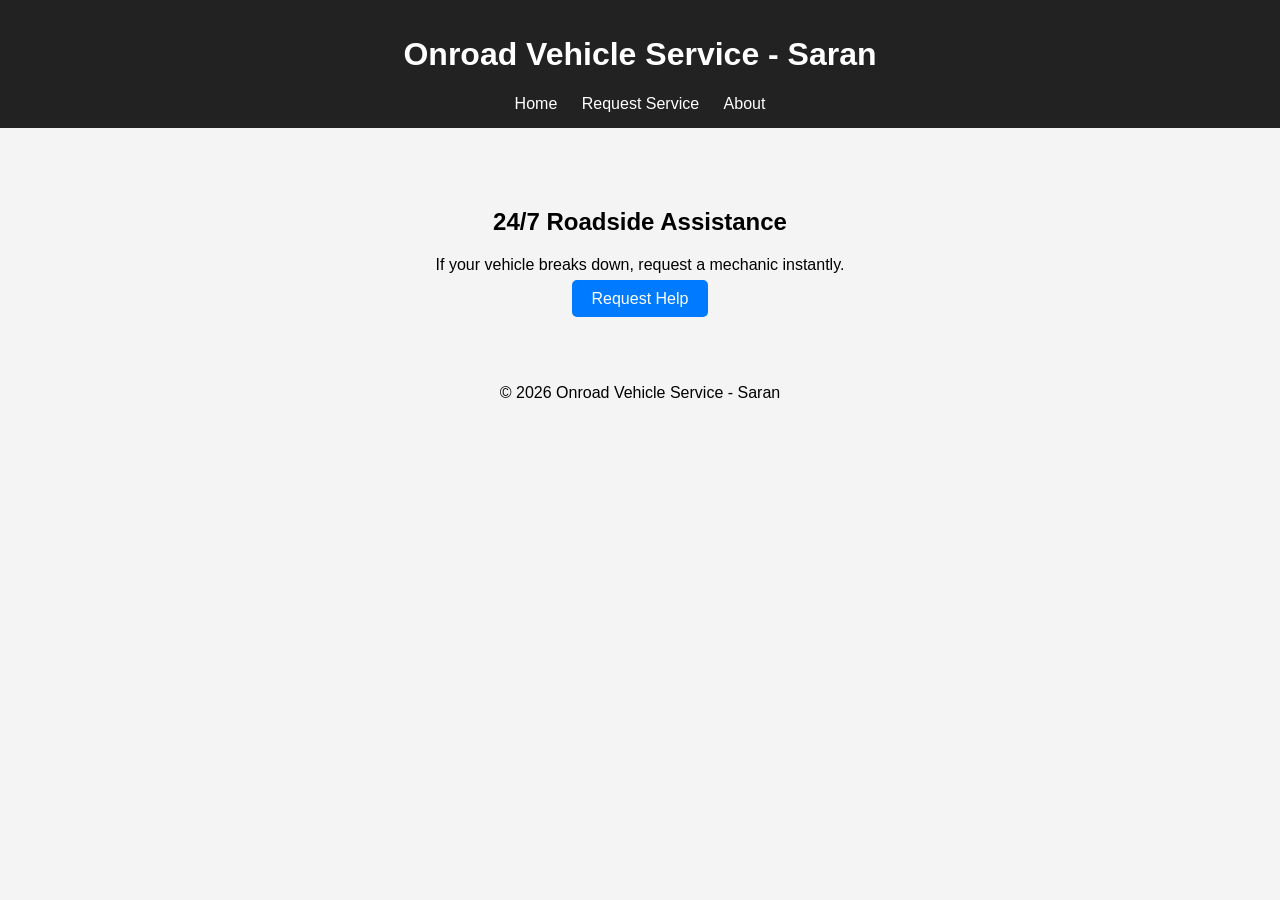
==== index.html @ 93a538f9 "Add files via upload" ====
<!DOCTYPE html>
<html>
<head>
<meta charset="UTF-8">
<title>Onroad Vehicle Service - Saran</title>
<link rel="stylesheet" href="style.css">
</head>
<body>
<header>
<h1>Onroad Vehicle Service - Saran</h1>
<nav>
<a href="index.html">Home</a>
<a href="request.html">Request Service</a>
<a href="about.html">About</a>
</nav>
</header>

<section class="hero">
<h2>24/7 Roadside Assistance</h2>
<p>If your vehicle breaks down, request a mechanic instantly.</p>
<a class="btn" href="request.html">Request Help</a>
</section>

<footer>
<p>© 2026 Onroad Vehicle Service - Saran</p>
</footer>
</body>
</html>
---- style.css ----
body{
font-family: Arial, sans-serif;
margin:0;
background:#f4f4f4;
text-align:center;
}

header{
background:#222;
color:white;
padding:15px;
}

nav a{
color:white;
margin:10px;
text-decoration:none;
}

.hero{
padding:60px;
}

.btn{
background:#007bff;
color:white;
padding:10px 20px;
text-decoration:none;
border-radius:5px;
}

form{
background:white;
width:300px;
margin:30px auto;
padding:20px;
border-radius:10px;
box-shadow:0 0 10px rgba(0,0,0,0.2);
}

input, select{
width:100%;
padding:8px;
margin:8px 0;
}

button{
background:#28a745;
color:white;
border:none;
padding:10px;
width:100%;
cursor:pointer;
}
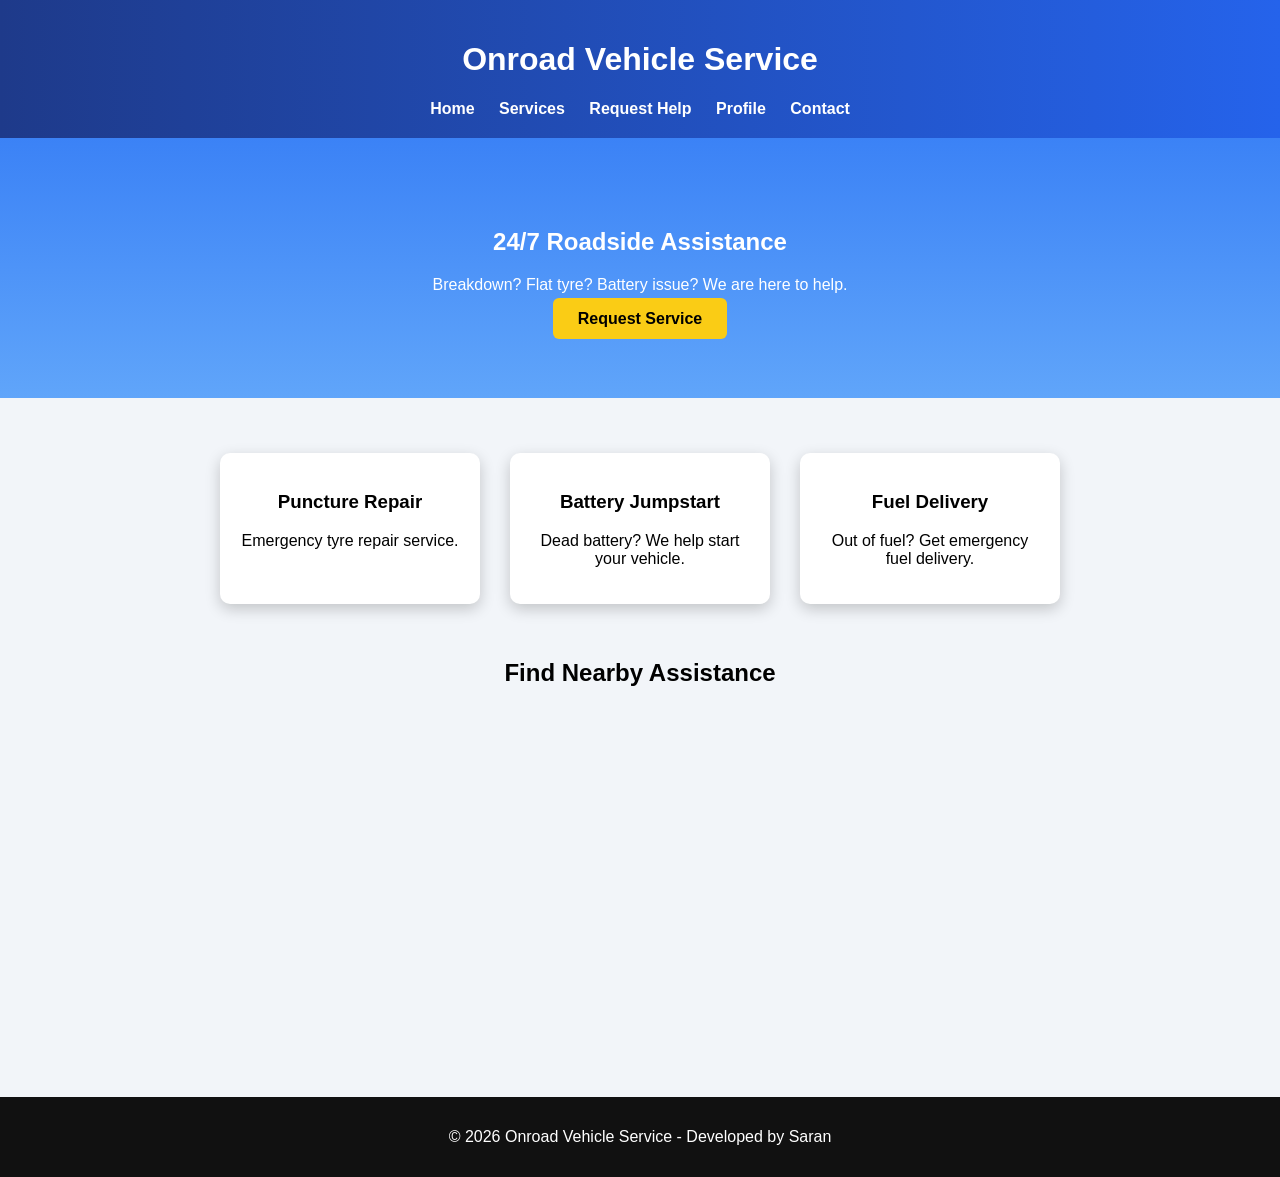
==== commit ec6cf56f: "Add files via upload" ====
--- a/index.html
+++ b/index.html
@@ -1,3 +1,4 @@
+
 <!DOCTYPE html>
 <html>
 <head>
@@ -6,23 +7,53 @@
 <link rel="stylesheet" href="style.css">
 </head>
 <body>
+
 <header>
-<h1>Onroad Vehicle Service - Saran</h1>
+<h1>Onroad Vehicle Service</h1>
 <nav>
 <a href="index.html">Home</a>
-<a href="request.html">Request Service</a>
-<a href="about.html">About</a>
+<a href="services.html">Services</a>
+<a href="request.html">Request Help</a>
+<a href="profile.html">Profile</a>
+<a href="contact.html">Contact</a>
 </nav>
 </header>
 
 <section class="hero">
 <h2>24/7 Roadside Assistance</h2>
-<p>If your vehicle breaks down, request a mechanic instantly.</p>
-<a class="btn" href="request.html">Request Help</a>
+<p>Breakdown? Flat tyre? Battery issue? We are here to help.</p>
+<a class="btn" href="request.html">Request Service</a>
 </section>
 
+<section class="features">
+<div class="card">
+<h3>Puncture Repair</h3>
+<p>Emergency tyre repair service.</p>
+</div>
+
+<div class="card">
+<h3>Battery Jumpstart</h3>
+<p>Dead battery? We help start your vehicle.</p>
+</div>
+
+<div class="card">
+<h3>Fuel Delivery</h3>
+<p>Out of fuel? Get emergency fuel delivery.</p>
+</div>
+</section>
+
+<h2 style="text-align:center;">Find Nearby Assistance</h2>
+
+<iframe
+width="90%"
+height="350"
+style="border:0; display:block; margin:auto;"
+src="https://maps.google.com/maps?q=chennai&t=&z=13&ie=UTF8&iwloc=&output=embed">
+</iframe>
+
 <footer>
-<p>© 2026 Onroad Vehicle Service - Saran</p>
+<p>© 2026 Onroad Vehicle Service - Developed by Saran</p>
 </footer>
+
 </body>
-</html>+</html>
--- a/style.css
+++ b/style.css
@@ -1,54 +1,111 @@
+
 body{
 font-family: Arial, sans-serif;
 margin:0;
-background:#f4f4f4;
-text-align:center;
+background:#f2f5f9;
 }
 
 header{
-background:#222;
+background:linear-gradient(90deg,#1e3a8a,#2563eb);
 color:white;
-padding:15px;
+padding:20px;
+text-align:center;
 }
 
 nav a{
 color:white;
 margin:10px;
 text-decoration:none;
+font-weight:bold;
+}
+
+nav a:hover{
+color:#facc15;
 }
 
 .hero{
-padding:60px;
+text-align:center;
+padding:70px;
+background:linear-gradient(#3b82f6,#60a5fa);
+color:white;
 }
 
 .btn{
-background:#007bff;
-color:white;
-padding:10px 20px;
+background:#facc15;
+padding:12px 25px;
+border-radius:6px;
 text-decoration:none;
-border-radius:5px;
+color:black;
+font-weight:bold;
+}
+
+.features{
+display:flex;
+justify-content:center;
+flex-wrap:wrap;
+margin:40px;
+}
+
+.card{
+background:white;
+width:220px;
+margin:15px;
+padding:20px;
+border-radius:10px;
+box-shadow:0 5px 15px rgba(0,0,0,0.2);
+transition:0.3s;
+text-align:center;
+}
+
+.card:hover{
+transform:scale(1.05);
 }
 
 form{
 background:white;
-width:300px;
-margin:30px auto;
+width:320px;
+margin:40px auto;
 padding:20px;
 border-radius:10px;
-box-shadow:0 0 10px rgba(0,0,0,0.2);
+box-shadow:0 5px 15px rgba(0,0,0,0.2);
 }
 
-input, select{
+input,select{
 width:100%;
-padding:8px;
+padding:10px;
 margin:8px 0;
+border:1px solid #ccc;
+border-radius:5px;
 }
 
 button{
-background:#28a745;
+background:#1e3a8a;
 color:white;
 border:none;
-padding:10px;
+padding:12px;
 width:100%;
+border-radius:6px;
 cursor:pointer;
-}+}
+
+button:hover{
+background:#2563eb;
+}
+
+.profile-box{
+background:white;
+padding:20px;
+width:300px;
+margin:30px auto;
+border-radius:10px;
+box-shadow:0 5px 15px rgba(0,0,0,0.2);
+text-align:center;
+}
+
+footer{
+background:#111;
+color:white;
+text-align:center;
+padding:15px;
+margin-top:40px;
+}
